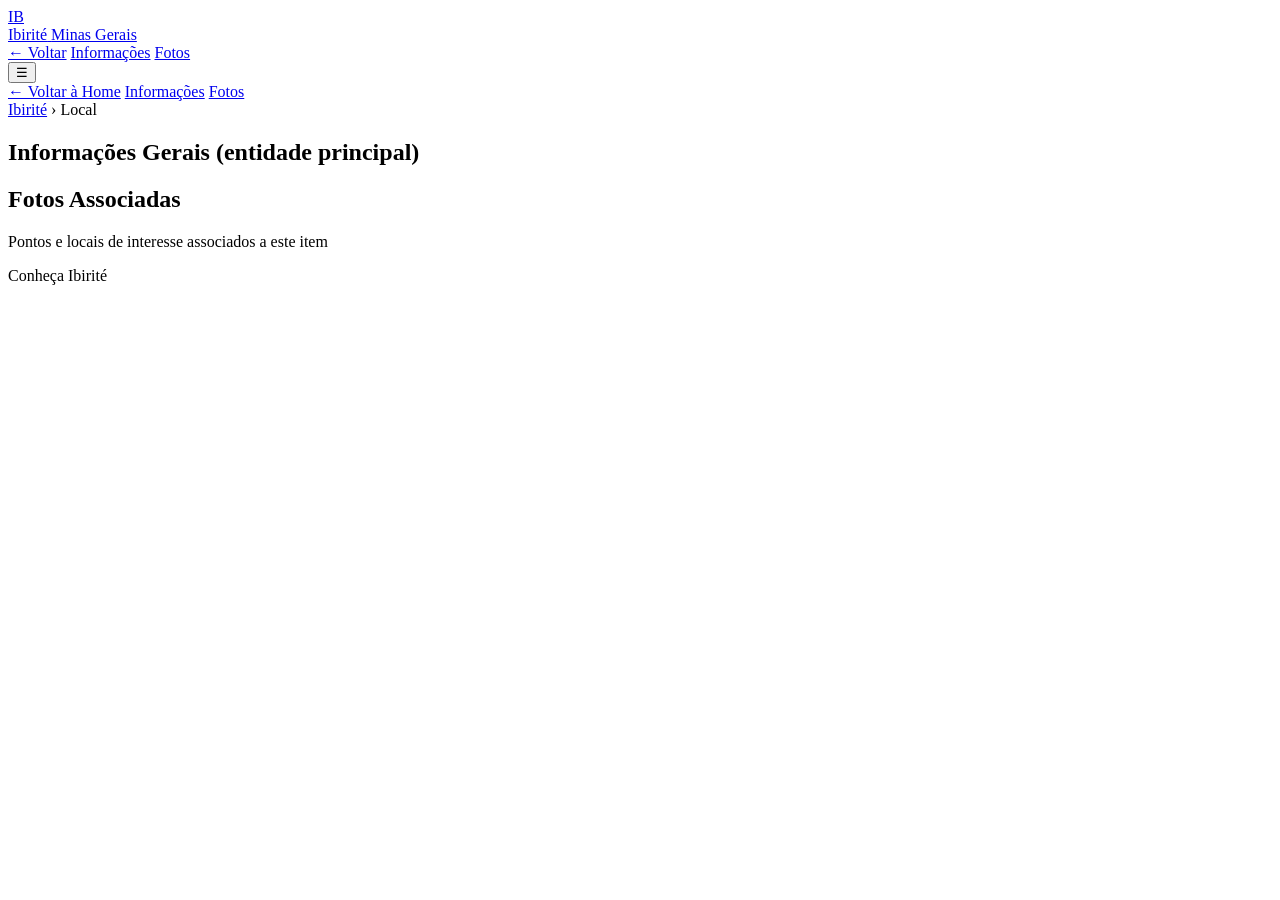
==== detalhe.html @ 74d541b9 "DETALHE ORIGINAL" ====
<!DOCTYPE html>
<html lang="pt-BR">
<head>
  <meta charset="UTF-8" />
  <meta name="viewport" content="width=device-width, initial-scale=1.0" />
  <title>Detalhes — Conheça Ibirité</title>
  <link rel="preconnect" href="https://fonts.googleapis.com" />
  <link rel="preconnect" href="https://fonts.gstatic.com" crossorigin />
  <link href="https://fonts.googleapis.com/css2?family=Sora:wght@300;400;600;700;800&family=Lora:ital,wght@0,400;0,700;1,400&display=swap" rel="stylesheet" />
  <link rel="stylesheet" href="styles.css" />
</head>
<body class="pagina-detalhe">

  <header class="site-header">
    <div class="header-inner container">
      <a href="index.html" class="logotipo">
        <div class="logo-icone">IB</div>
        <div class="logo-textos">
          <span class="logo-cidade">Ibirité</span>
          <span class="logo-estado">Minas Gerais</span>
        </div>
      </a>
      <nav class="nav-menu">
        <a href="index.html" class="nav-link">← Voltar</a>
        <a href="#info" class="nav-link">Informações</a>
        <a href="#fotos" class="nav-link">Fotos</a>
      </nav>
      <button class="nav-toggle" id="nav-toggle" aria-label="Menu">☰</button>
    </div>
    <nav class="nav-mobile" id="nav-mobile">
      <a href="index.html">← Voltar à Home</a>
      <a href="#info">Informações</a>
      <a href="#fotos">Fotos</a>
    </nav>
  </header>

  <div class="breadcrumb">
    <div class="container">
      <a href="index.html">Ibirité</a>
      <span class="breadcrumb-sep">›</span>
      <span id="breadcrumb-local">Local</span>
    </div>
  </div>

  <main>
    <section id="info" class="secao-detalhe-info">
      <div class="container">
        <div class="secao-header">
          <h2 class="secao-titulo">Informações Gerais <span class="secao-titulo-sub">(entidade principal)</span></h2>
        </div>
        <div id="detalhe-info">
        </div>
      </div>
    </section>

    <section id="fotos" class="secao-detalhe-fotos">
      <div class="container">
        <div class="secao-header">
          <h2 class="secao-titulo">Fotos Associadas</h2>
          <p class="secao-subtitulo">Pontos e locais de interesse associados a este item</p>
        </div>
        <div class="fotos-grid" id="detalhe-fotos">
        </div>
      </div>
    </section>
  </main>

  <footer class="site-footer">
    <div class="container">
      <p>Conheça Ibirité</p>
    </div>
  </footer>

  <script src="app.js"></script>
  <script>
    renderDetalhe();

    const params = new URLSearchParams(window.location.search);
    const local = getLocalPorId(params.get("id"));
    if (local) {
      const bc = document.getElementById("breadcrumb-local");
      if (bc) bc.textContent = local.nome;
    }

    document.getElementById("nav-toggle").addEventListener("click", () => {
      document.getElementById("nav-mobile").classList.toggle("open");
    });
  </script>
</body>
</html>
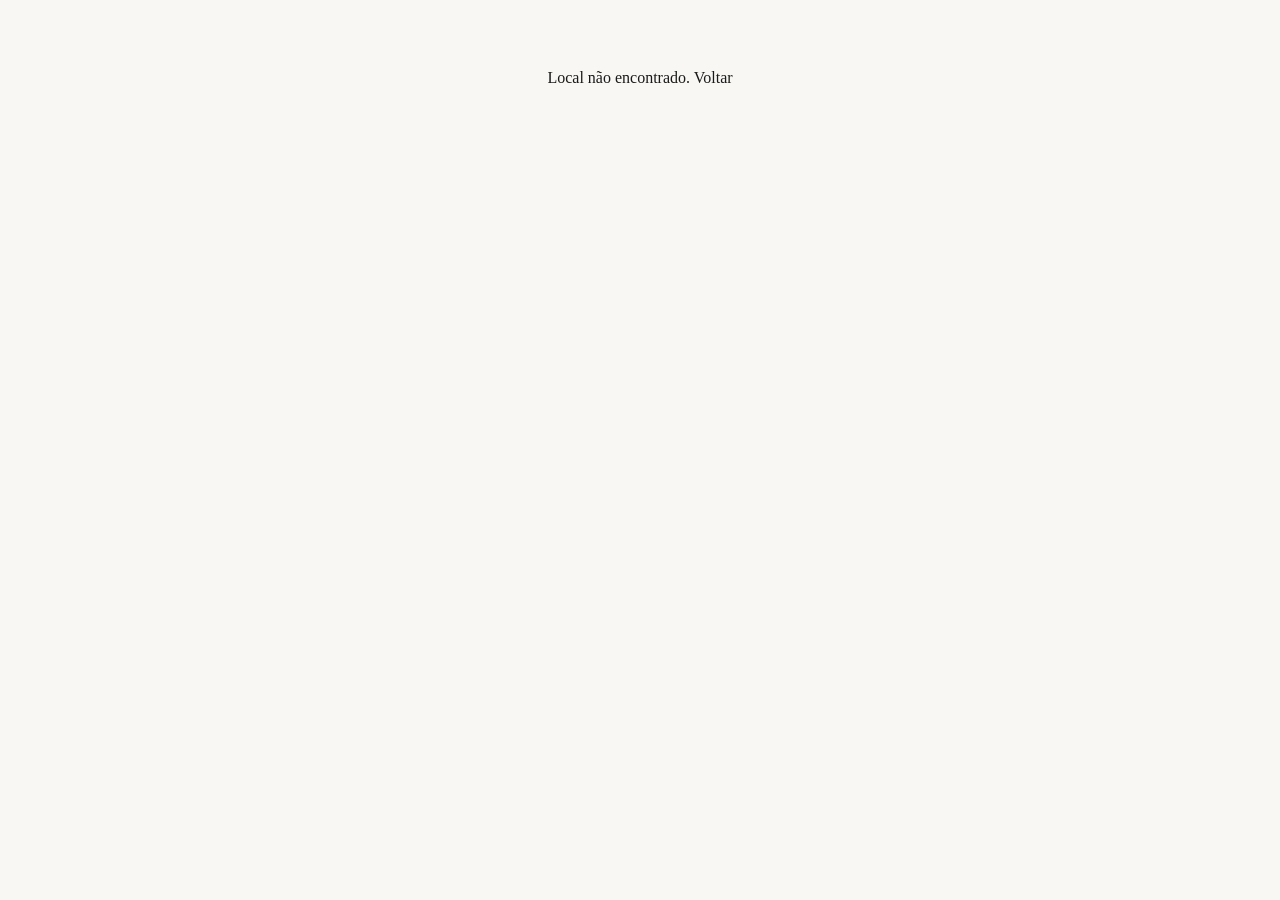
==== commit ea488885: "DETALHE MODIFICADO" ====
--- a/detalhe.html
+++ b/detalhe.html
@@ -24,6 +24,7 @@
         <a href="index.html" class="nav-link">← Voltar</a>
         <a href="#info" class="nav-link">Informações</a>
         <a href="#fotos" class="nav-link">Fotos</a>
+        <a href="visualizacao.html" class="nav-link nav-link-viz">📊 Visualização</a>
       </nav>
       <button class="nav-toggle" id="nav-toggle" aria-label="Menu">☰</button>
     </div>
--- a/styles.css
+++ b/styles.css
@@ -0,0 +1,403 @@
+
+:root {
+  --verde:        #1f5c3a;
+  --verde-medio:  #2d7a52;
+  --verde-claro:  #4aab74;
+  --verde-menta:  #e8f5ee;
+  --ouro:         #c9882a;
+  --ouro-claro:   #e8b04a;
+  --ouro-pale:    #fdf3e3;
+  --creme:        #f9f7f3;
+  --cinza-claro:  #eeebe5;
+  --texto:        #1a1a1a;
+  --texto-medio:  #4a4a4a;
+  --texto-claro:  #7a7a7a;
+  --branco:       #ffffff;
+
+  --f-display: 'Sora', sans-serif;
+  --f-corpo:   'Lora', serif;
+
+  --r-sm:  6px;
+  --r-md:  14px;
+  --r-lg:  22px;
+  --s-sm:  0 2px 8px rgba(0,0,0,0.07);
+  --s-md:  0 6px 24px rgba(0,0,0,0.11);
+  --s-lg:  0 16px 48px rgba(0,0,0,0.16);
+  --tr:    0.3s ease;
+}
+
+*, *::before, *::after { box-sizing: border-box; margin: 0; padding: 0; }
+html { scroll-behavior: smooth; }
+body { font-family: var(--f-corpo); background: var(--creme); color: var(--texto); line-height: 1.75; overflow-x: hidden; }
+img  { display: block; width: 100%; height: 100%; object-fit: cover; }
+a    { text-decoration: none; color: inherit; }
+
+.container { width: 100%; max-width: 1180px; margin: 0 auto; padding: 0 1.5rem; }
+
+.site-header {
+  position: sticky; top: 0; z-index: 1000;
+  background: var(--verde);
+  box-shadow: 0 2px 20px rgba(0,0,0,0.25);
+}
+
+.header-inner {
+  display: flex; align-items: center;
+  justify-content: space-between;
+  height: 68px; gap: 1rem;
+}
+
+.logotipo { display: flex; align-items: center; gap: 0.75rem; color: var(--branco); flex-shrink: 0; }
+
+.logo-icone {
+  width: 40px; height: 40px;
+  background: var(--ouro);
+  color: var(--verde);
+  border-radius: var(--r-sm);
+  font-family: var(--f-display);
+  font-weight: 800;
+  font-size: 1rem;
+  display: flex; align-items: center; justify-content: center;
+  letter-spacing: -0.03em;
+}
+
+.logo-textos { display: flex; flex-direction: column; line-height: 1.2; }
+.logo-cidade { font-family: var(--f-display); font-weight: 700; font-size: 1.05rem; }
+.logo-estado { font-size: 0.68rem; opacity: 0.7; letter-spacing: 0.06em; text-transform: uppercase; }
+
+.nav-menu { display: flex; gap: 0.2rem; }
+.nav-link {
+  color: rgba(255,255,255,0.8); font-family: var(--f-display);
+  font-size: 0.85rem; font-weight: 600;
+  padding: 0.4rem 0.9rem; border-radius: var(--r-sm);
+  transition: all var(--tr);
+}
+.nav-link:hover, .nav-link.active { color: var(--branco); background: rgba(255,255,255,0.13); }
+
+.nav-toggle { display: none; background: none; border: none; color: var(--branco); font-size: 1.5rem; cursor: pointer; padding: 0.3rem; }
+
+.nav-mobile {
+  display: none; flex-direction: column;
+  background: var(--verde); padding: 0.5rem 1.5rem 1rem;
+  border-top: 1px solid rgba(255,255,255,0.1);
+}
+.nav-mobile.open { display: flex; }
+.nav-mobile a { color: rgba(255,255,255,0.85); padding: 0.55rem 0; border-bottom: 1px solid rgba(255,255,255,0.08); font-family: var(--f-display); font-size: 0.95rem; }
+
+.city-hero {
+  position: relative;
+  background: var(--verde);
+  color: var(--branco);
+  padding: 5rem 0 4rem;
+  overflow: hidden;
+}
+
+.city-hero-bg {
+  position: absolute; inset: 0;
+  background: url('https://images.unsplash.com/photo-1477959858617-67f85cf4f1df?w=1400&q=60') center/cover no-repeat;
+  opacity: 0.15;
+}
+
+.city-hero-content {
+  position: relative; z-index: 1;
+  display: flex; flex-direction: column; align-items: flex-start; gap: 1.2rem;
+  max-width: 700px;
+}
+
+.city-hero-label {
+  font-family: var(--f-display); font-size: 0.85rem; font-weight: 600;
+  color: var(--ouro-claro); letter-spacing: 0.04em;
+}
+
+.city-hero-titulo {
+  font-family: var(--f-display); font-size: clamp(2.4rem, 6vw, 4rem);
+  font-weight: 800; line-height: 1.1;
+}
+.city-hero-titulo span { color: var(--ouro-claro); }
+
+.city-hero-sub { font-size: 1.05rem; opacity: 0.85; max-width: 540px; font-family: var(--f-corpo); font-style: italic; }
+
+.city-hero-stats {
+  display: flex; gap: 2rem; flex-wrap: wrap;
+  padding: 1.2rem 1.8rem;
+  background: rgba(255,255,255,0.08);
+  border: 1px solid rgba(255,255,255,0.15);
+  border-radius: var(--r-md);
+  backdrop-filter: blur(4px);
+}
+
+.stat-item { display: flex; flex-direction: column; align-items: center; text-align: center; }
+.stat-item strong { font-family: var(--f-display); font-size: 1.4rem; font-weight: 800; color: var(--ouro-claro); }
+.stat-item span   { font-size: 0.75rem; opacity: 0.7; text-transform: uppercase; letter-spacing: 0.06em; }
+
+.btn-hero {
+  display: inline-block;
+  background: var(--ouro); color: var(--verde);
+  font-family: var(--f-display); font-weight: 700; font-size: 0.95rem;
+  padding: 0.75rem 2rem; border-radius: 30px;
+  transition: all var(--tr);
+}
+.btn-hero:hover { background: var(--branco); transform: translateY(-2px); box-shadow: 0 6px 20px rgba(0,0,0,0.3); }
+
+.secao-header { margin-bottom: 2rem; }
+
+.secao-titulo {
+  font-family: var(--f-display); font-size: clamp(1.3rem, 3vw, 1.8rem);
+  font-weight: 700; color: var(--verde);
+  border-left: 4px solid var(--ouro);
+  padding-left: 0.85rem;
+}
+.secao-titulo-sub { font-size: 0.72em; font-weight: 400; color: var(--texto-claro); font-family: var(--f-corpo); }
+
+.secao-subtitulo { margin-top: 0.5rem; color: var(--texto-medio); font-size: 0.95rem; padding-left: 1.2rem; }
+
+.secao-destaque { padding: 3.5rem 0 4rem; background: var(--verde-menta); }
+
+.carrossel-wrapper { position: relative; margin-top: 1rem; }
+
+.carrossel-viewport {
+  overflow: hidden; border-radius: var(--r-lg);
+  max-width: 940px; margin: 0 auto;
+  box-shadow: var(--s-lg); aspect-ratio: 16/7;
+}
+@media (max-width: 600px) { .carrossel-viewport { aspect-ratio: 4/3; border-radius: var(--r-md); } }
+
+.carrossel-track { display: flex; height: 100%; transition: transform 0.65s cubic-bezier(0.25,0.46,0.45,0.94); }
+
+.slide { flex: 0 0 100%; position: relative; overflow: hidden; }
+.slide img { transition: transform 0.6s ease; }
+.slide:hover img { transform: scale(1.04); }
+
+.slide-overlay {
+  position: absolute; bottom: 0; left: 0; right: 0;
+  padding: 2rem 2rem 1.8rem;
+  background: linear-gradient(0deg, rgba(10,30,18,0.88) 0%, transparent 100%);
+  color: var(--branco);
+}
+
+.slide-badge {
+  display: inline-block;
+  background: var(--ouro); color: var(--verde);
+  font-family: var(--f-display); font-size: 0.7rem; font-weight: 700;
+  text-transform: uppercase; letter-spacing: 0.08em;
+  padding: 0.2rem 0.7rem; border-radius: 20px; margin-bottom: 0.5rem;
+}
+
+.slide-title {
+  font-family: var(--f-display); font-size: clamp(1.4rem, 4vw, 2.4rem);
+  font-weight: 800; line-height: 1.15; text-shadow: 0 2px 10px rgba(0,0,0,0.4);
+}
+
+.slide-desc { font-size: 0.93rem; opacity: 0.88; margin: 0.4rem 0 1rem; max-width: 500px; font-family: var(--f-corpo); }
+
+.btn-ver {
+  display: inline-block;
+  background: var(--ouro); color: var(--verde);
+  font-family: var(--f-display); font-weight: 700; font-size: 0.85rem;
+  padding: 0.55rem 1.4rem; border-radius: 30px;
+  transition: all var(--tr);
+}
+.btn-ver:hover { background: var(--branco); transform: translateY(-2px); box-shadow: 0 4px 16px rgba(0,0,0,0.3); }
+
+.carrossel-btn {
+  position: absolute; top: 50%; transform: translateY(-50%);
+  z-index: 10; background: rgba(255,255,255,0.92);
+  border: none; width: 44px; height: 44px; border-radius: 50%;
+  font-size: 1.5rem; cursor: pointer; box-shadow: var(--s-md);
+  display: flex; align-items: center; justify-content: center;
+  color: var(--verde); transition: all var(--tr);
+}
+.carrossel-btn:hover { background: var(--ouro); color: var(--verde); transform: translateY(-50%) scale(1.1); }
+
+#prev-btn { left: calc((100% - 940px) / 2 - 22px); }
+#next-btn { right: calc((100% - 940px) / 2 - 22px); }
+@media (max-width: 1000px) { #prev-btn { left: 0.5rem; } #next-btn { right: 0.5rem; } }
+
+.carrossel-dots { display: flex; justify-content: center; gap: 0.5rem; margin-top: 1.2rem; }
+.dot {
+  width: 10px; height: 10px; border-radius: 50%;
+  border: 2px solid var(--verde-medio); background: transparent;
+  cursor: pointer; transition: all var(--tr); padding: 0;
+}
+.dot.active, .dot:hover { background: var(--verde-medio); transform: scale(1.25); }
+
+.secao-todos { padding: 4rem 0; background: var(--creme); }
+
+.cards-grid { display: grid; grid-template-columns: repeat(auto-fill, minmax(280px, 1fr)); gap: 1.5rem; }
+
+.card {
+  background: var(--branco); border-radius: var(--r-md);
+  overflow: hidden; box-shadow: var(--s-sm); cursor: pointer;
+  transition: all var(--tr); border: 1px solid rgba(0,0,0,0.05);
+}
+.card:hover { transform: translateY(-6px); box-shadow: var(--s-lg); }
+
+.card-img-wrap { position: relative; aspect-ratio: 4/3; overflow: hidden; }
+.card-img-wrap img { transition: transform 0.5s ease; }
+.card:hover .card-img-wrap img { transform: scale(1.07); }
+
+.badge-destaque {
+  position: absolute; top: 0.75rem; right: 0.75rem;
+  background: var(--ouro); color: var(--verde);
+  font-family: var(--f-display); font-size: 0.68rem; font-weight: 700;
+  padding: 0.2rem 0.6rem; border-radius: 20px; text-transform: uppercase; letter-spacing: 0.06em;
+}
+
+.card-body { padding: 1.2rem; }
+
+.card-regiao {
+  font-family: var(--f-display); font-size: 0.7rem; font-weight: 700;
+  text-transform: uppercase; letter-spacing: 0.1em; color: var(--verde-medio);
+}
+
+.card-nome { font-family: var(--f-display); font-size: 1.1rem; font-weight: 700; margin: 0.3rem 0 0.5rem; color: var(--verde); }
+
+.card-desc {
+  font-size: 0.875rem; color: var(--texto-medio); line-height: 1.65;
+  display: -webkit-box; -webkit-line-clamp: 3; -webkit-box-orient: vertical; overflow: hidden;
+}
+
+.card-link {
+  display: inline-block; margin-top: 0.8rem;
+  font-family: var(--f-display); font-size: 0.82rem; font-weight: 700;
+  color: var(--verde-medio); transition: color var(--tr);
+}
+.card-link:hover { color: var(--ouro); }
+
+.secao-sobre { padding: 4rem 0; background: var(--verde); color: var(--branco); }
+
+.sobre-grid { display: grid; grid-template-columns: 1fr 1fr; gap: 3rem; }
+@media (max-width: 700px) { .sobre-grid { grid-template-columns: 1fr; gap: 2rem; } }
+
+.sobre-titulo {
+  font-family: var(--f-display); font-size: 1.2rem; font-weight: 700;
+  color: var(--ouro-claro); margin-bottom: 1rem;
+  padding-bottom: 0.5rem; border-bottom: 1px solid rgba(255,255,255,0.15);
+}
+
+.secao-sobre p { font-size: 0.93rem; color: rgba(255,255,255,0.8); margin-bottom: 0.75rem; line-height: 1.85; }
+
+.redes-sociais { display: flex; align-items: center; gap: 0.75rem; margin-top: 1.5rem; }
+.redes-label { font-size: 0.82rem; color: rgba(255,255,255,0.6); }
+.rede-btn { font-size: 1.4rem; transition: transform var(--tr); cursor: pointer; }
+.rede-btn:hover { transform: scale(1.2); }
+
+.autor-card {
+  display: flex; align-items: flex-start; gap: 1rem;
+  background: rgba(255,255,255,0.07);
+  border-radius: var(--r-md); padding: 1.2rem;
+  border: 1px solid rgba(255,255,255,0.12);
+}
+
+.autor-avatar {
+  width: 48px; height: 48px; border-radius: 50%;
+  background: rgba(255,255,255,0.15);
+  display: flex; align-items: center; justify-content: center;
+  font-size: 1.4rem; flex-shrink: 0;
+}
+
+.autor-info p { font-size: 0.875rem; color: rgba(255,255,255,0.85); margin-bottom: 0.3rem; }
+.autor-info strong { color: var(--ouro-claro); }
+
+.site-footer { background: #102e1e; color: rgba(255,255,255,0.45); text-align: center; padding: 1.5rem; font-family: var(--f-display); font-size: 0.82rem; }
+
+.breadcrumb { background: var(--cinza-claro); border-bottom: 1px solid rgba(0,0,0,0.07); padding: 0.7rem 0; }
+.breadcrumb .container { display: flex; align-items: center; gap: 0.5rem; font-size: 0.85rem; color: var(--texto-claro); font-family: var(--f-display); }
+.breadcrumb a { color: var(--verde-medio); font-weight: 600; }
+.breadcrumb a:hover { text-decoration: underline; }
+.breadcrumb-sep { font-size: 0.9rem; }
+
+.secao-detalhe-info { padding: 3rem 0 2rem; background: var(--creme); }
+
+.detalhe-hero {
+  position: relative; border-radius: var(--r-lg); overflow: hidden;
+  aspect-ratio: 21/9; box-shadow: var(--s-lg);
+}
+@media (max-width: 600px) { .detalhe-hero { aspect-ratio: 4/3; border-radius: var(--r-md); } }
+
+.detalhe-hero img { width: 100%; height: 100%; object-fit: cover; }
+
+.detalhe-hero-overlay {
+  position: absolute; inset: 0;
+  background: linear-gradient(0deg, rgba(10,30,20,0.82) 0%, rgba(0,0,0,0.08) 60%);
+  display: flex; flex-direction: column; justify-content: flex-end;
+  padding: 2.5rem; color: var(--branco);
+}
+
+.badge-tipo {
+  display: inline-block; align-self: flex-start;
+  background: var(--ouro); color: var(--verde);
+  font-family: var(--f-display); font-size: 0.72rem; font-weight: 700;
+  text-transform: uppercase; letter-spacing: 0.08em;
+  padding: 0.25rem 0.8rem; border-radius: 20px; margin-bottom: 0.6rem;
+}
+
+.detalhe-hero-overlay h1 {
+  font-family: var(--f-display); font-size: clamp(1.8rem, 5vw, 3.2rem);
+  font-weight: 800; text-shadow: 0 2px 12px rgba(0,0,0,0.5); line-height: 1.1;
+}
+
+.detalhe-descricao { margin-top: 0.6rem; font-size: 1rem; opacity: 0.88; max-width: 580px; font-style: italic; }
+
+.detalhe-meta { display: grid; grid-template-columns: repeat(auto-fill, minmax(155px, 1fr)); gap: 1rem; margin-top: 1.5rem; }
+
+.meta-item {
+  background: var(--branco); border: 1px solid rgba(0,0,0,0.07);
+  border-radius: var(--r-md); padding: 0.95rem 1.1rem;
+  display: flex; flex-direction: column; gap: 0.2rem;
+  box-shadow: var(--s-sm); transition: box-shadow var(--tr);
+}
+.meta-item:hover { box-shadow: var(--s-md); }
+.meta-icon { font-size: 1.25rem; }
+.meta-item strong { font-family: var(--f-display); font-size: 0.68rem; text-transform: uppercase; letter-spacing: 0.08em; color: var(--texto-claro); font-weight: 700; }
+.meta-item span   { font-family: var(--f-display); font-size: 0.88rem; font-weight: 600; color: var(--verde); }
+
+.detalhe-conteudo {
+  background: var(--branco); border-radius: var(--r-md);
+  padding: 2rem 2.5rem; box-shadow: var(--s-sm);
+  border-left: 4px solid var(--verde-claro); margin-top: 1.5rem;
+}
+.detalhe-conteudo h2 { font-family: var(--f-display); font-size: 1.3rem; font-weight: 700; color: var(--verde); margin-bottom: 0.9rem; }
+.detalhe-conteudo p  { color: var(--texto-medio); line-height: 1.9; font-size: 1rem; }
+
+.secao-detalhe-fotos { padding: 3rem 0 5rem; background: var(--ouro-pale); }
+
+.fotos-grid { display: grid; grid-template-columns: repeat(auto-fill, minmax(260px, 1fr)); gap: 1.5rem; }
+
+.foto-card {
+  background: var(--branco); border-radius: var(--r-md);
+  overflow: hidden; box-shadow: var(--s-sm); transition: all var(--tr);
+  border: 1px solid rgba(0,0,0,0.05);
+}
+.foto-card:hover { transform: translateY(-5px); box-shadow: var(--s-md); }
+
+.foto-img { aspect-ratio: 16/10; overflow: hidden; }
+.foto-img img { transition: transform 0.5s ease; }
+.foto-card:hover .foto-img img { transform: scale(1.08); }
+
+.foto-body { padding: 1rem 1.2rem 1.3rem; }
+.foto-body h4 { font-family: var(--f-display); font-size: 1rem; font-weight: 700; color: var(--verde); margin-bottom: 0.4rem; }
+.foto-body p  { font-size: 0.875rem; color: var(--texto-medio); line-height: 1.65; }
+
+@media (max-width: 900px) {
+  .nav-menu { display: none; }
+  .nav-toggle { display: block; }
+  .city-hero { padding: 3.5rem 0 3rem; }
+  .city-hero-stats { gap: 1.2rem; }
+}
+
+@media (max-width: 600px) {
+  .secao-destaque, .secao-todos, .secao-sobre { padding: 2.5rem 0; }
+  .secao-detalhe-info, .secao-detalhe-fotos  { padding: 2rem 0; }
+  .cards-grid  { grid-template-columns: 1fr 1fr; gap: 1rem; }
+  .fotos-grid  { grid-template-columns: 1fr 1fr; gap: 1rem; }
+  .detalhe-meta { grid-template-columns: 1fr 1fr; }
+  .detalhe-conteudo { padding: 1.4rem; }
+  .slide-overlay { padding: 1.2rem; }
+  .slide-desc { display: none; }
+  .city-hero-stats { gap: 1rem; padding: 0.9rem 1.2rem; }
+}
+
+@media (max-width: 400px) {
+  .cards-grid { grid-template-columns: 1fr; }
+  .fotos-grid { grid-template-columns: 1fr; }
+}
